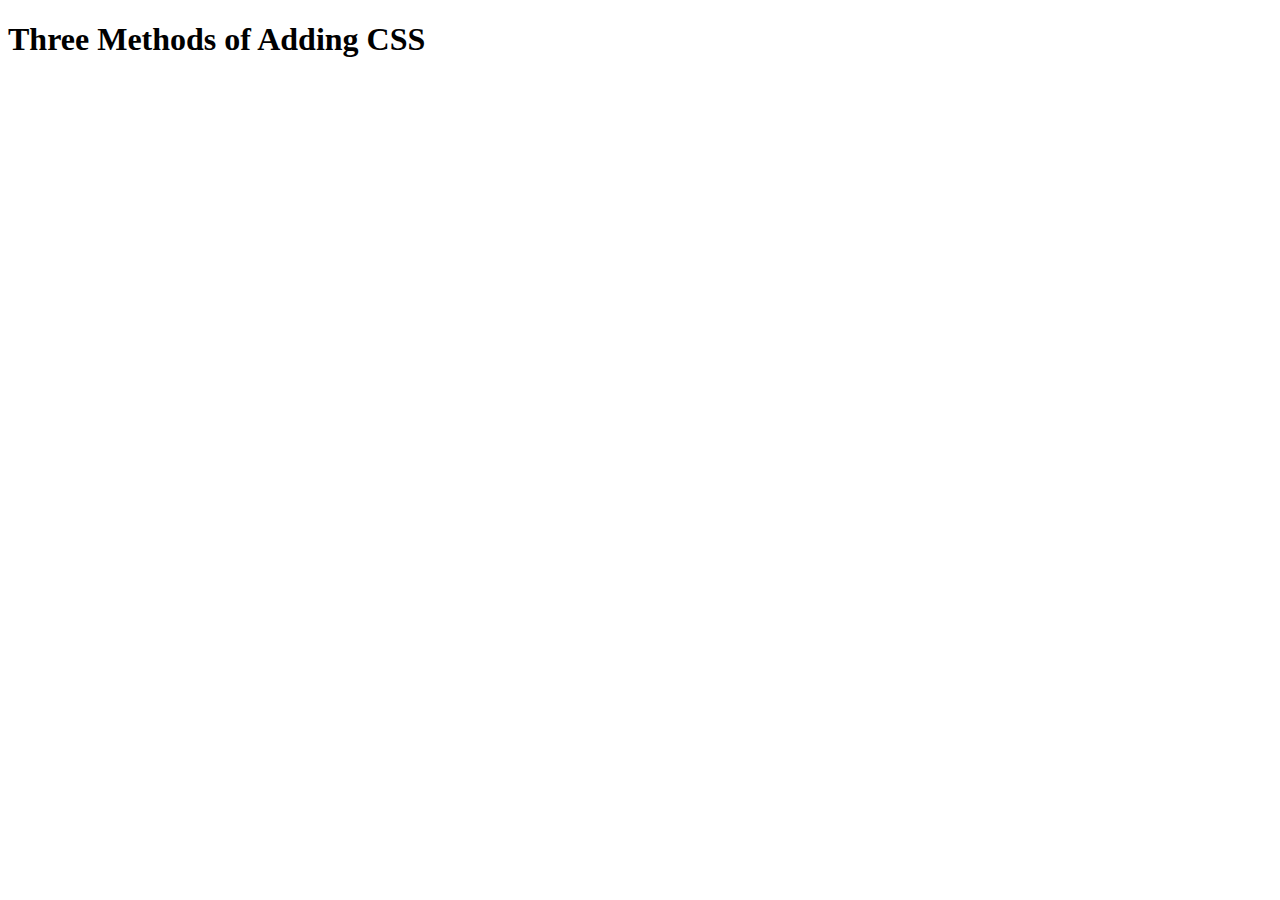
==== Day-43-CSS_Colour_Vocab_Website/5.1. Adding CSS/index.html @ 764fa43a "new day" ====
<!DOCTYPE html>
<html lang="en">

<head>
  <meta charset="UTF-8">
  <title>Adding CSS</title>
</head>

<body>
  <h1>Three Methods of Adding CSS</h1>
  <!-- Create 3 Links to The 3 Webpages: inline, internal and external -->
</body>

</html>
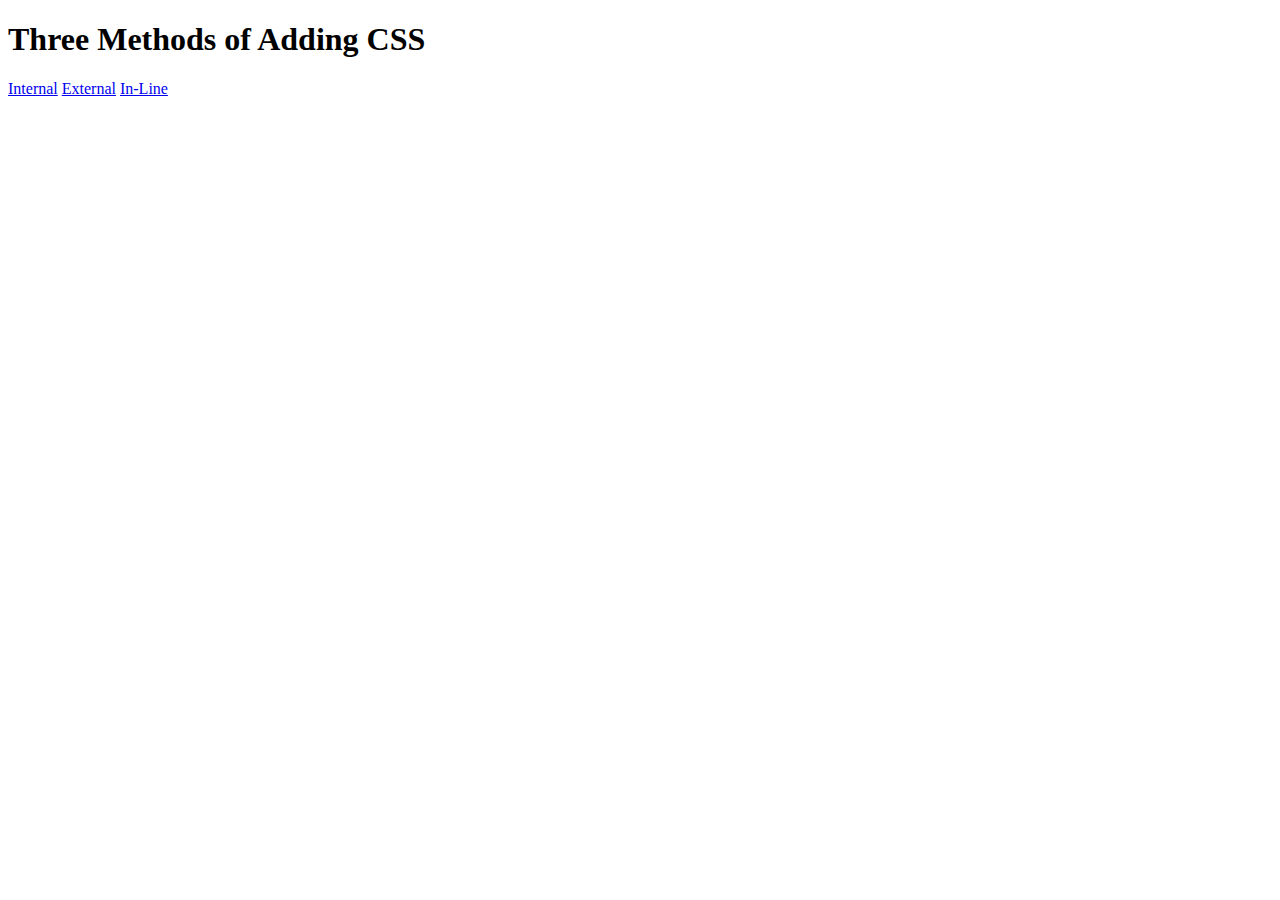
==== commit a6db4815: "It's complicated" ====
--- a/Day-43-CSS_Colour_Vocab_Website/5.1. Adding CSS/index.html
+++ b/Day-43-CSS_Colour_Vocab_Website/5.1. Adding CSS/index.html
@@ -1,5 +1,5 @@
 <!DOCTYPE html>
-<html lang="en">
+<html lang="en" style="">
 
 <head>
   <meta charset="UTF-8">
@@ -9,6 +9,9 @@
 <body>
   <h1>Three Methods of Adding CSS</h1>
   <!-- Create 3 Links to The 3 Webpages: inline, internal and external -->
+   <a href="internal.html">Internal</a>
+   <a href="external.html">External</a>
+   <a href="inline.html">In-Line</a>
 </body>
 
 </html>